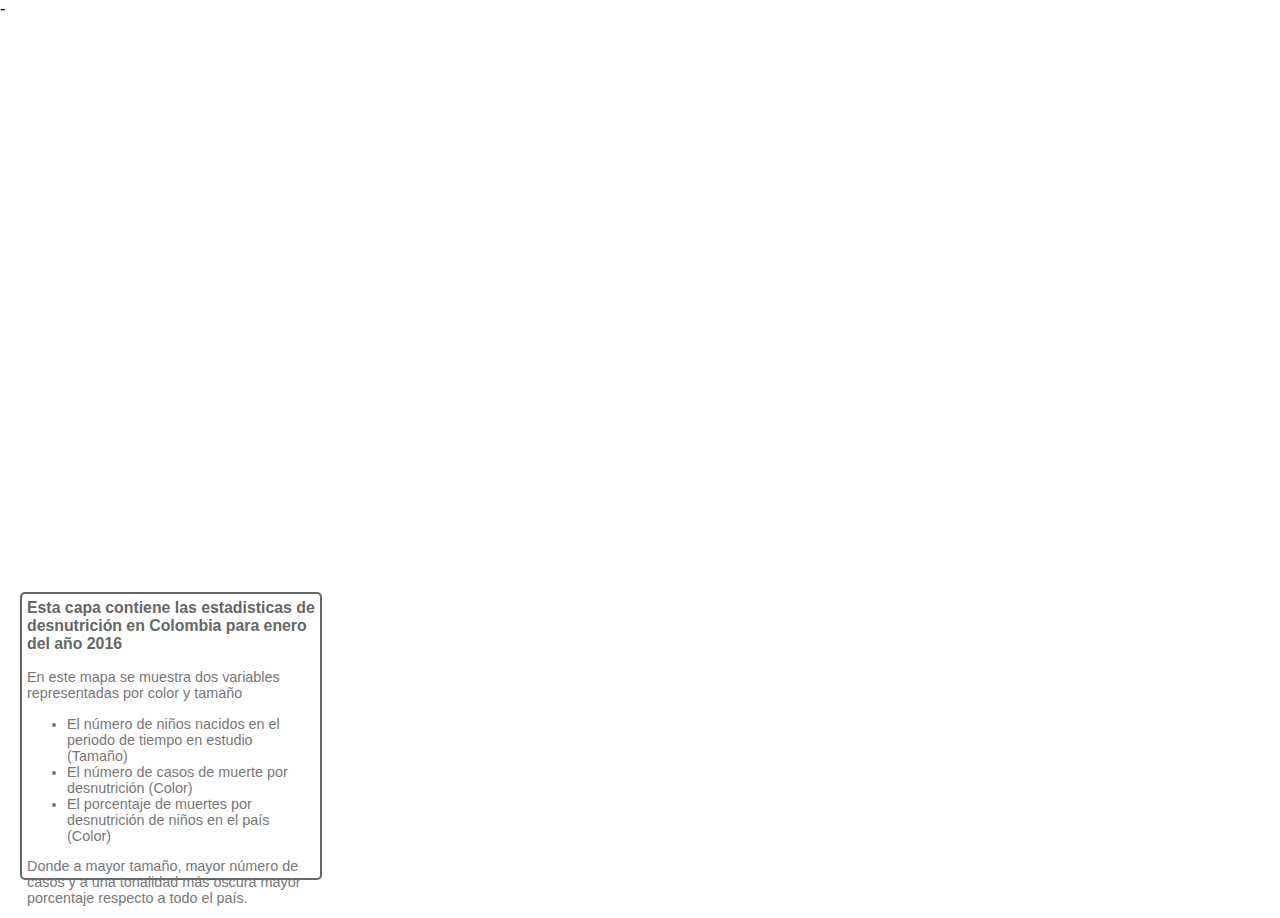
==== develop/jsapi/config_simbology_layer/index.html @ ac35dcae "commit20" ====
-<!DOCTYPE html>
<html>
  <head>
  <meta http-equiv="Content-Type" content="text/html; charset=utf-8">
  <meta name="viewport" content="initial-scale=1, maximum-scale=1,user-scalable=no" />
  <title>Desnutrición de niños en Colombia 2016</title>
  <link rel="stylesheet" href="https://js.arcgis.com/3.17/dijit/themes/claro/claro.css">
  <link rel="stylesheet" href="https://js.arcgis.com/3.17/esri/css/esri.css">
  <style>
    html, body, #map {
      height: 100%;
      margin: 0;
    }

    #meta {
      position: absolute;
      left: 20px;
      bottom: 20px;
      width: 20em;
      height: 19em;
      z-index: 40;
      background: #ffffff;
      color: #777777;
      padding: 5px;
      border: 2px solid #666666;
      -webkit-border-radius: 5px;
      -moz-border-radius: 5px;
      border-radius: 5px;
      font-family: arial;
      font-size: 0.9em;
    }

    #meta h3 {
      color: #666666;
      font-size: 1.1em;
      padding: 0px;
      margin: 0px;
      display: inline-block;
    }
  </style>
  <script src="https://js.arcgis.com/3.17/"></script>
  <script>
    require([
      "dojo/_base/array", 
      "esri/Color", 
      "esri/dijit/PopupTemplate", 
      "esri/layers/ArcGISTiledMapServiceLayer", 
      "esri/layers/FeatureLayer",
      "esri/map", "esri/renderers/BlendRenderer",
      "esri/symbols/SimpleFillSymbol",
      "esri/symbols/SimpleLineSymbol", 
      "esri/symbols/SimpleMarkerSymbol", 
      "esri/renderers/Renderer",
      "dojo/domReady!"
      
    ], function (array, Color, PopupTemplate, ArcGISTiledMapServiceLayer, FeatureLayer, Map, BlendRenderer, SimpleFillSymbol, SimpleLineSymbol,
      SimpleMarkerSymbol,Renderer){

      map = new Map("map", {
        basemap: "dark-gray", //"topo"
        center: [-76,5.5],
        zoom: 6
      });

      var layerUrl = "http://services3.arcgis.com/FrQaxkvr3gL42LSq/ArcGIS/rest/services/Desnutricion_2/FeatureServer/0";

      //Set the blendRenderer's parameters
      
      var blendRendererOptions = {
        //blendMode:"color" //By default, it uses "source-over", uncomment to display different mode
        //See: http://developer.mozilla.org/en-US/docs/Web/API/CanvasRenderingContext2D/globalCompositeOperation
        symbol: new SimpleMarkerSymbol().setOutline(new SimpleLineSymbol().setWidth(0)),
        fields: [
          {
            field: "Casos", 
            color: new Color("#0000") //blue
          }
          
        ],
        opacityStops: [
          {
            value:0, 
            opacity:0
          }
        ]
        
      };
      renderer = new BlendRenderer(blendRendererOptions);

      //set background fill symbol to show census block outlines
      renderer.backgroundFillSymbol = new SimpleFillSymbol().setColor(null).setOutline(new SimpleLineSymbol().setWidth(1).setColor(new Color([
        200, 200, 200
      ])));
      
      renderer.setColorInfo({
        field: "Porcentaje",
        minDataValue: 0,
        maxDataValue: 7.23,
        colors: [
          new Color([255,255,255]),//Balnco
          new Color([255, 0, 0])//Rojo
        ]
      });

      //size the markers by the total households
      renderer.setVisualVariables([
        {
          type: "sizeInfo",
          field: "TAS_NAT",
          minSize: 5,
          maxSize: 50,
          minDataValue: 303,
          maxDataValue: 117776
        },
        {
          type: "opacityInfo",
          field: "Casos",
          stops: [
            { value: 0, opacity: 0.1 },
            { value: 5, opacity: 1 }    
          ]
        }
      ]);      

      
      
      //generate popup definition
      var template = new PopupTemplate({
        title: "{DPTO}",
        "fieldInfos": [
       
          {
            "fieldName": "TAS_NAT",
            "label": "Tasa de Natalidad",
            "visible": true,
            "format": {
              "places": 0,
              "digitSeparator": true
            }
          }, {
            "fieldName": "Casos",
            "label": "Número de casos por departamento",
            "visible": true,
            "format": {
              "places": 0,
              "digitSeparator": true
            }          
          },{
            "fieldName": "Porcentaje",
            "label": "Procentaje respecto al país",
            "visible": true,
            "format": {
              "places": 0,
              "digitSeparator": true
            }          
          }
        ]
      });
      
      layer = new FeatureLayer(layerUrl, {
        outFields: ["TAS_NAT","Casos", "Porcentaje"],
        opacity: 1,
        infoTemplate: template
      });

      layer.setRenderer(renderer);
      map.addLayer(layer);

    });
     </script>
  </head>
  <body class="claro">
    <div data-dojo-type="dijit/layout/BorderContainer" data-dojo-props="design:'headline',gutters:false" style="width: 100%; height: 100%; margin: 0;">
      <div id="map" data-dojo-type="dijit/layout/ContentPane" data-dojo-props="region:'center'">
         <div id="meta">
            <h3>Esta capa contiene las estadisticas de desnutrición en Colombia para enero del año 2016</h3>
            <br>
            <br>En este mapa se muestra dos variables representadas por color y tamaño
            <ul>
              <li>El número de niños nacidos en el periodo de tiempo en estudio (Tamaño) 
              <li>El número de casos de muerte por desnutrición (Color)
               <li>El porcentaje de muertes por desnutrición de niños en el país (Color)</li>
               
            </ul>
            Donde a mayor tamaño, mayor número de casos y a una tonalidad más oscura mayor porcentaje respecto a todo el país.
         </div>
      </div>
    </div>
  </body>
</html>
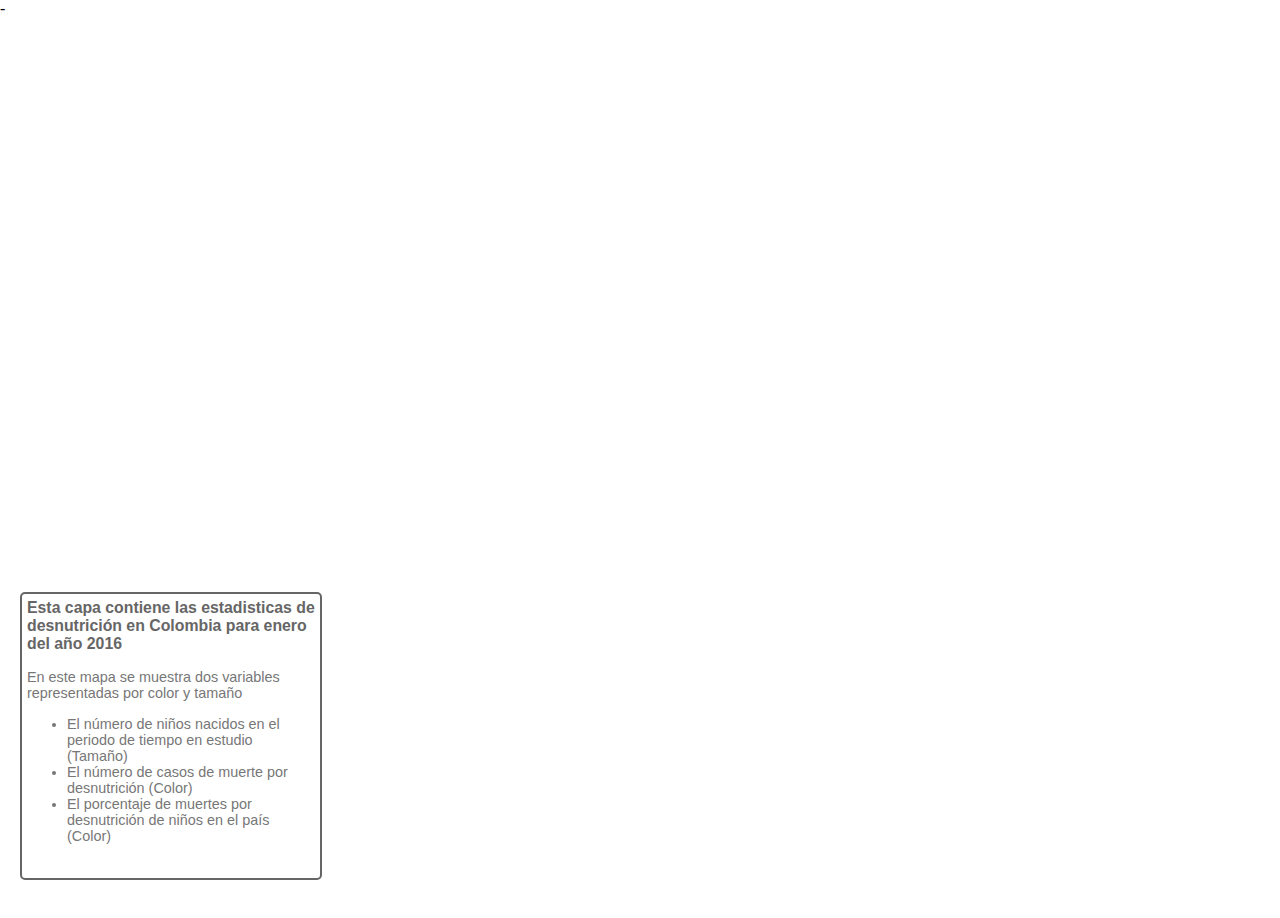
==== commit eb71c423: "commit23" ====
--- a/develop/jsapi/config_simbology_layer/index.html
+++ b/develop/jsapi/config_simbology_layer/index.html
@@ -182,7 +182,7 @@
                <li>El porcentaje de muertes por desnutrición de niños en el país (Color)</li>
                
             </ul>
-            Donde a mayor tamaño, mayor número de casos y a una tonalidad más oscura mayor porcentaje respecto a todo el país.
+            
          </div>
       </div>
     </div>
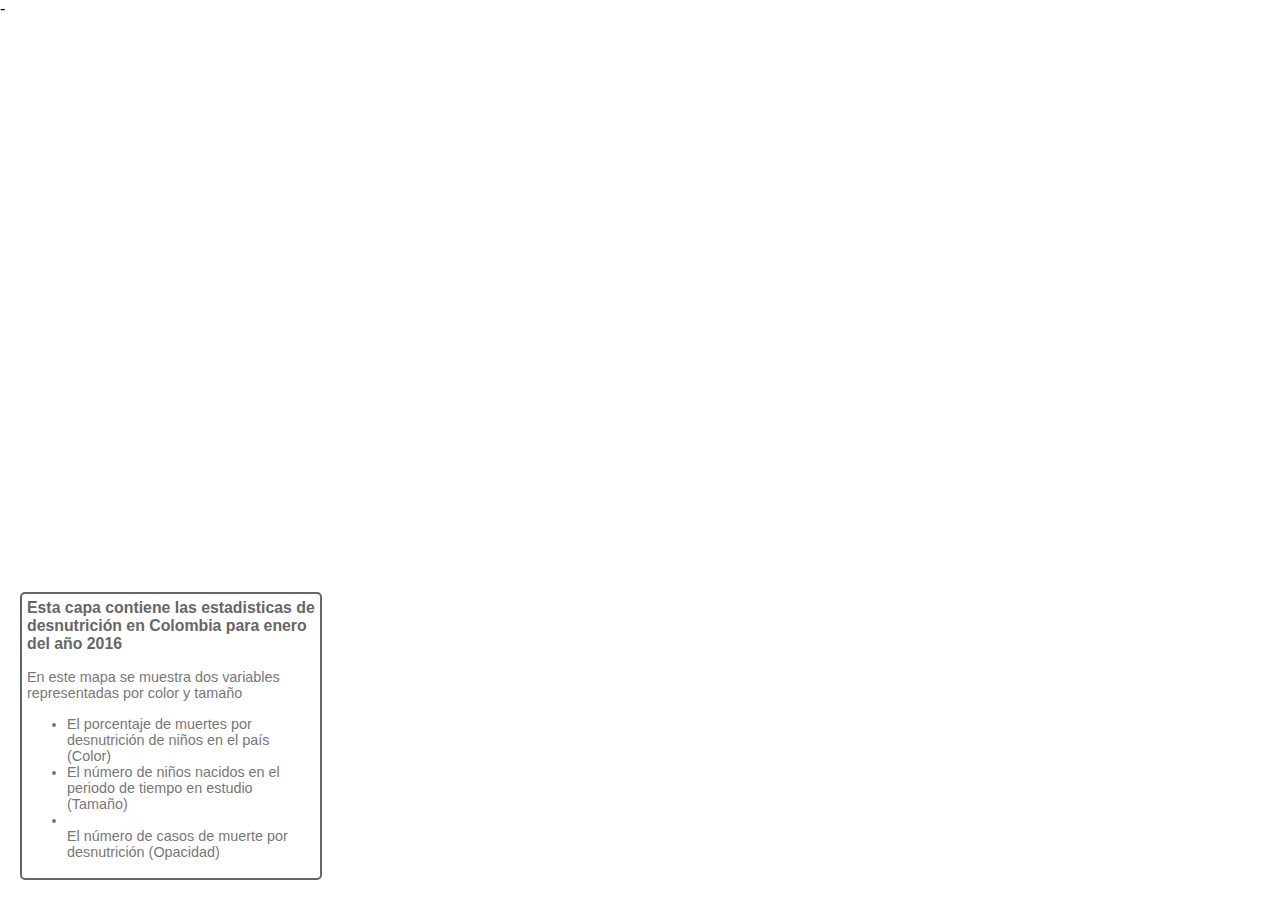
==== commit 7d7121b9: "commit30" ====
--- a/develop/jsapi/config_simbology_layer/index.html
+++ b/develop/jsapi/config_simbology_layer/index.html
@@ -177,9 +177,9 @@
             <br>
             <br>En este mapa se muestra dos variables representadas por color y tamaño
             <ul>
-              <li>El número de niños nacidos en el periodo de tiempo en estudio (Tamaño) 
-              <li>El número de casos de muerte por desnutrición (Color)
-               <li>El porcentaje de muertes por desnutrición de niños en el país (Color)</li>
+              <li>El porcentaje de muertes por desnutrición de niños en el país (Color) 
+              <li>El número de niños nacidos en el periodo de tiempo en estudio (Tamaño)
+               <li></li>El número de casos de muerte por desnutrición (Opacidad)
                
             </ul>
             
